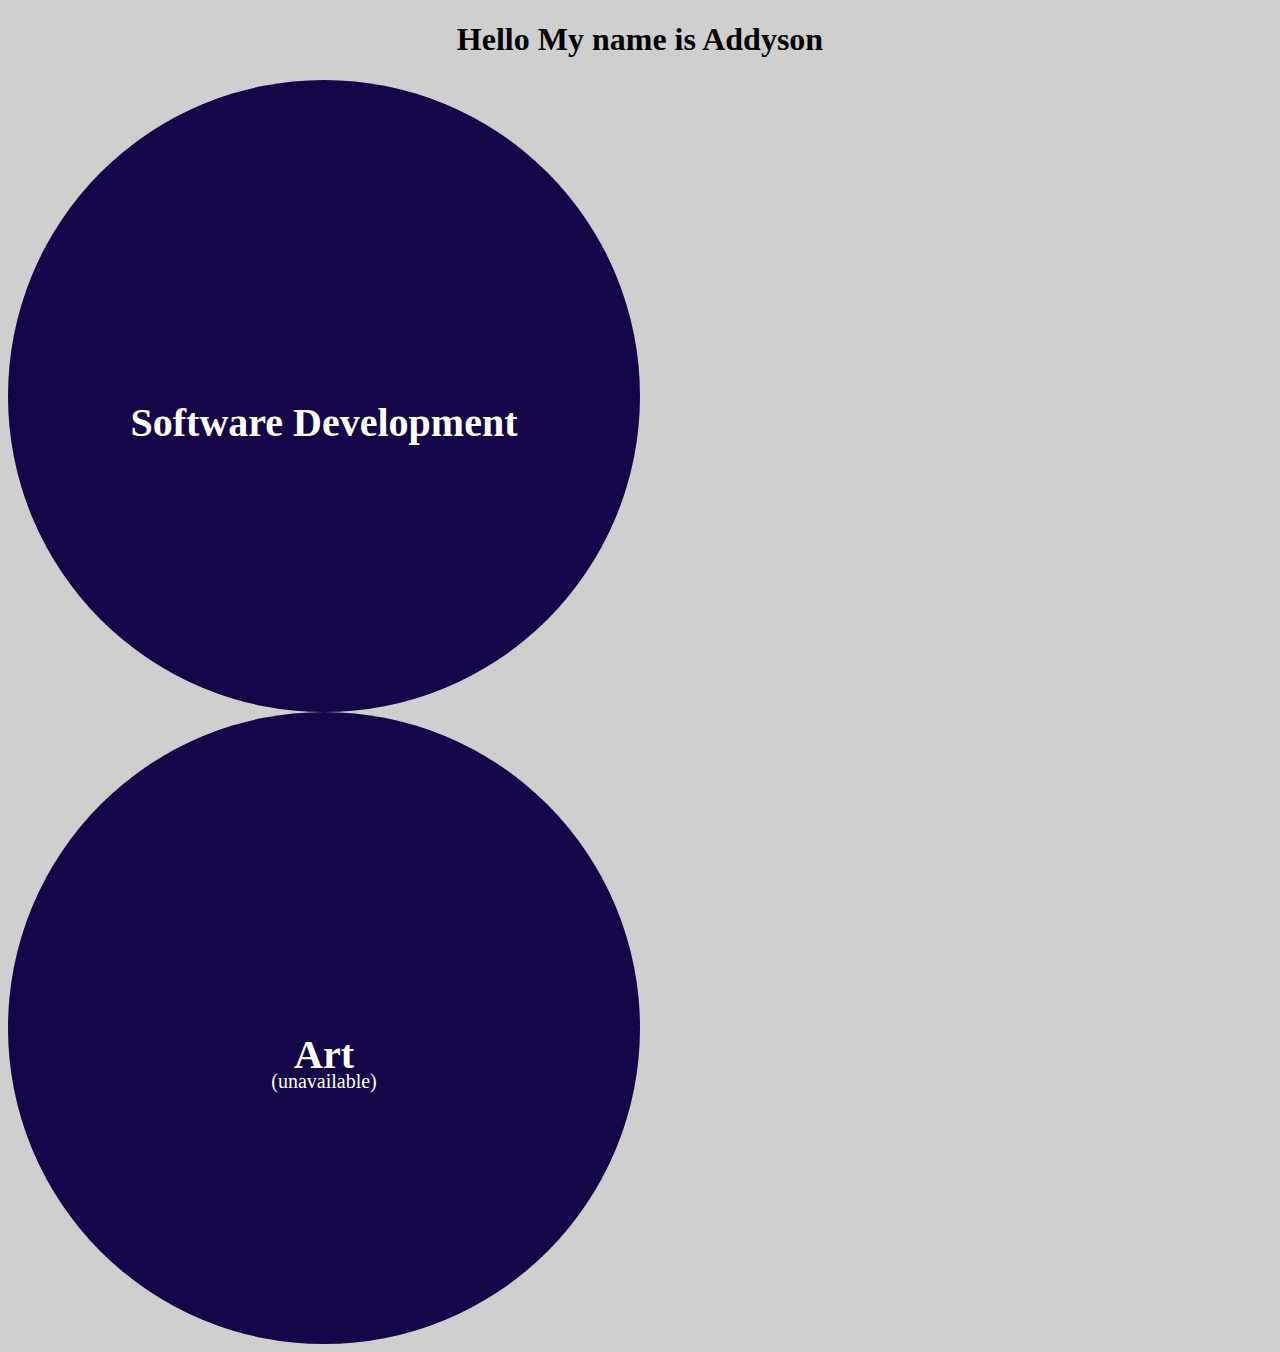
==== index.html @ 975f3881 "Circle style top page" ====
<!DOCTYPE html>
<html>

<head>
    <meta charset="utf-8">
    <title>Addyson Hangstefer</title>
    <link rel="stylesheet" href="CSS/styles.css">
    <link rel="icon" href="favicon.ico">
</head>

<body>
    <div>
        <h1 class="whoIAm">Hello My name is Addyson</h1>
    </div>
    <div class="main-div">
        <a href=""></a>
        <a href="webdevelopmentsite.html" alt="unavailable">
            <div class="code-side">
                <h1 class="software-heading">Software Development</h1>
            </div>
        </a>
        <div class="art-side">
            <h1 class="art-heading">Art</h1>
            <p>(unavailable)</p>
        </div>
    </div>
</body>

</html>
---- CSS/styles.css ----
/* *{
    border:2px solid red;
} */
          
                 /* circle style */
                     body{
                     background-color:rgb(207, 207, 207);
                     text-align:center;
                        }
                    
                    .art-side{
                     background-color:#130547;
                     width: 50%;
                     height:0;
                     font-size:20px;
                     color: #fff;
                     text-align:center;
                     line-height:0;
                     padding:25% 0;
                     border-radius:50%;
                     text-align: center;
                      }
                    .code-side{
                       background-color:#130547;
                     width: 50%;
                     height:0;
                     font-size:20px;
                     color: #fff;
                     text-align:center;
                     line-height:0;
                     padding:25% 0;
                     border-radius:50%;
                      }
                      /* Hover section */
                      .code-side:hover{
                          background-color: #7195be
                      }
                      .art-side:hover{
                          background-color:#2e274d;
                      }

                      a{
                          text-decoration: none;
                      }
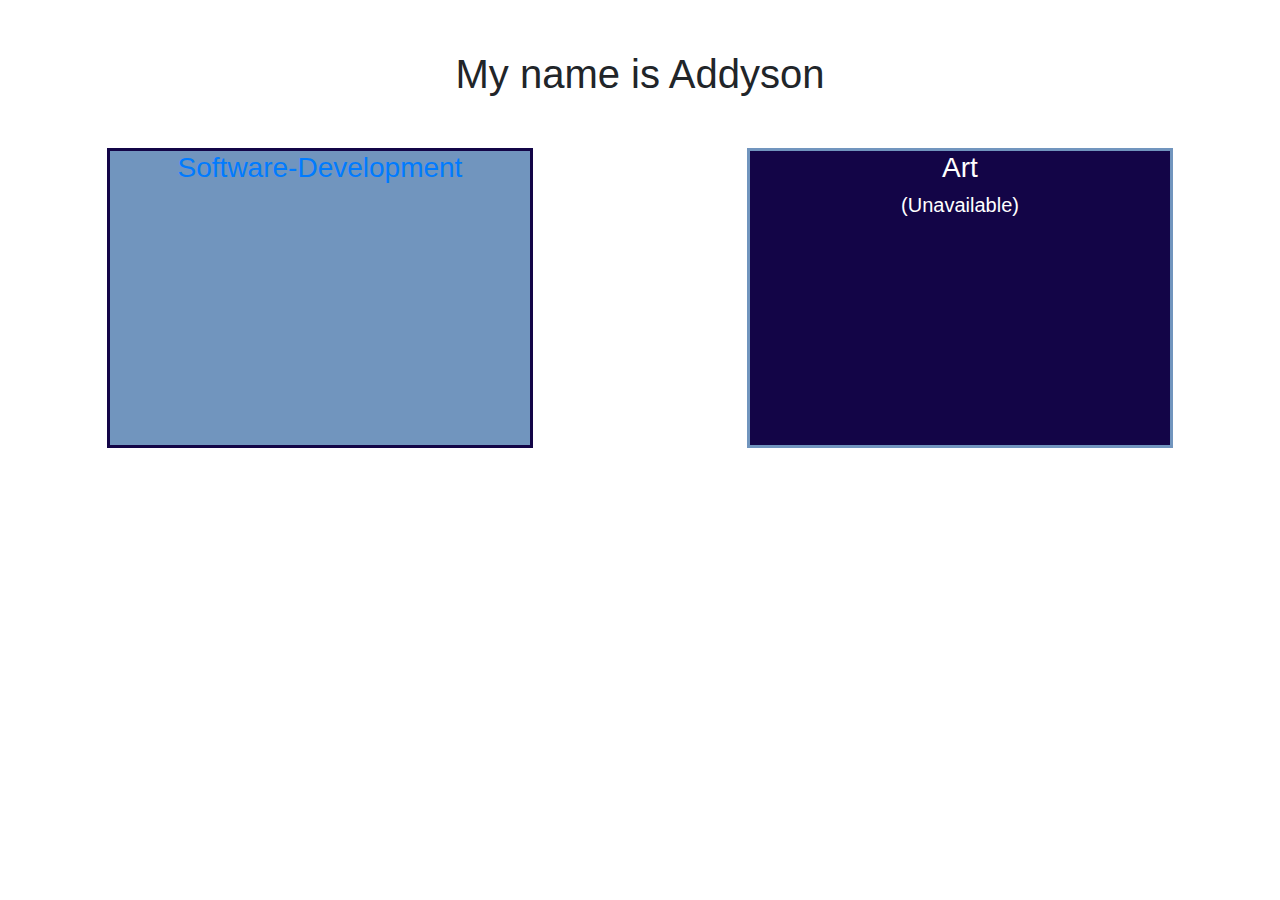
==== commit b8d71fd1: "changed to boxes for now with active link" ====
--- a/index.html
+++ b/index.html
@@ -6,24 +6,44 @@
     <title>Addyson Hangstefer</title>
     <link rel="stylesheet" href="CSS/styles.css">
     <link rel="icon" href="favicon.ico">
+    <!-- bootstrap links -->
+    <link rel="stylesheet" href="https://maxcdn.bootstrapcdn.com/bootstrap/4.0.0/css/bootstrap.min.css"
+        integrity="sha384-Gn5384xqQ1aoWXA+058RXPxPg6fy4IWvTNh0E263XmFcJlSAwiGgFAW/dAiS6JXm" crossorigin="anonymous">
+    <!--javascript links  -->
+    <script src="https://code.jquery.com/jquery-3.2.1.slim.min.js"
+        integrity="sha384-KJ3o2DKtIkvYIK3UENzmM7KCkRr/rE9/Qpg6aAZGJwFDMVNA/GpGFF93hXpG5KkN"
+        crossorigin="anonymous"></script>
+    <script src="https://cdnjs.cloudflare.com/ajax/libs/popper.js/1.12.9/umd/popper.min.js"
+        integrity="sha384-ApNbgh9B+Y1QKtv3Rn7W3mgPxhU9K/ScQsAP7hUibX39j7fakFPskvXusvfa0b4Q"
+        crossorigin="anonymous"></script>
+    <script src="https://maxcdn.bootstrapcdn.com/bootstrap/4.0.0/js/bootstrap.min.js"
+        integrity="sha384-JZR6Spejh4U02d8jOt6vLEHfe/JQGiRRSQQxSfFWpi1MquVdAyjUar5+76PVCmYl"
+        crossorigin="anonymous"></script>
 </head>
 
 <body>
-    <div>
-        <h1 class="whoIAm">Hello My name is Addyson</h1>
-    </div>
-    <div class="main-div">
-        <a href=""></a>
-        <a href="webdevelopmentsite.html" alt="unavailable">
-            <div class="code-side">
-                <h1 class="software-heading">Software Development</h1>
+    <div class="text-center container-fluid">
+
+        <div class="row justify-content-center">
+            <h1 class="intro-title">My name is Addyson</h1>
+        </div>
+        <div class="row justify-content-center">
+
+            <div class="col-lg-4 code-side">
+                <a href="webdevelopmentsite.html">
+                    <div>
+                        <h3 class="dev-title">Software-Development</h3>
+                    </div>
+                </a>
             </div>
-        </a>
-        <div class="art-side">
-            <h1 class="art-heading">Art</h1>
-            <p>(unavailable)</p>
+
+            <div class="col-lg-4 art-side">
+                <h3>Art</h3>
+                <h5>(Unavailable)</h5>
+            </div>
         </div>
     </div>
+
 </body>
 
 </html>--- a/CSS/styles.css
+++ b/CSS/styles.css
@@ -7,39 +7,49 @@
                      background-color:rgb(207, 207, 207);
                      text-align:center;
                         }
+
+                    .intro-title{
+                     margin-bottom:50px;
+                     margin-top: 50px;
+                    }
+                    
+                    .code-side{
+                     background-color:#7195be;
+                     width:300px;
+                     height:300px;
+                     margin:0 auto 20px auto; 
+                     color: black;
+                     border:3px solid #130547;
+                     padding-left:0px;
+                     padding-right:0px;
+                    }
+                    .dev-title{
+                        padding-bottom:260px;
+                    }
                     
                     .art-side{
                      background-color:#130547;
-                     width: 50%;
-                     height:0;
-                     font-size:20px;
+                     width:300px;
+                     height:300px;
+                     text-align:center;
+                     margin:0 auto 20px auto;    
                      color: #fff;
-                     text-align:center;
-                     line-height:0;
-                     padding:25% 0;
-                     border-radius:50%;
-                     text-align: center;
-                      }
-                    .code-side{
-                       background-color:#130547;
-                     width: 50%;
-                     height:0;
-                     font-size:20px;
-                     color: #fff;
-                     text-align:center;
-                     line-height:0;
-                     padding:25% 0;
-                     border-radius:50%;
-                      }
+                     border:3px solid #7195be;
+
+                    }
+                    
+
                       /* Hover section */
                       .code-side:hover{
-                          background-color: #7195be
+                          background-color: #91accc;
+                          color: black;
                       }
                       .art-side:hover{
-                          background-color:#2e274d;
+                          background-color:#241b42;
+                          color:white;
                       }
 
-                      a{
+                      button{
                           text-decoration: none;
                       }
 
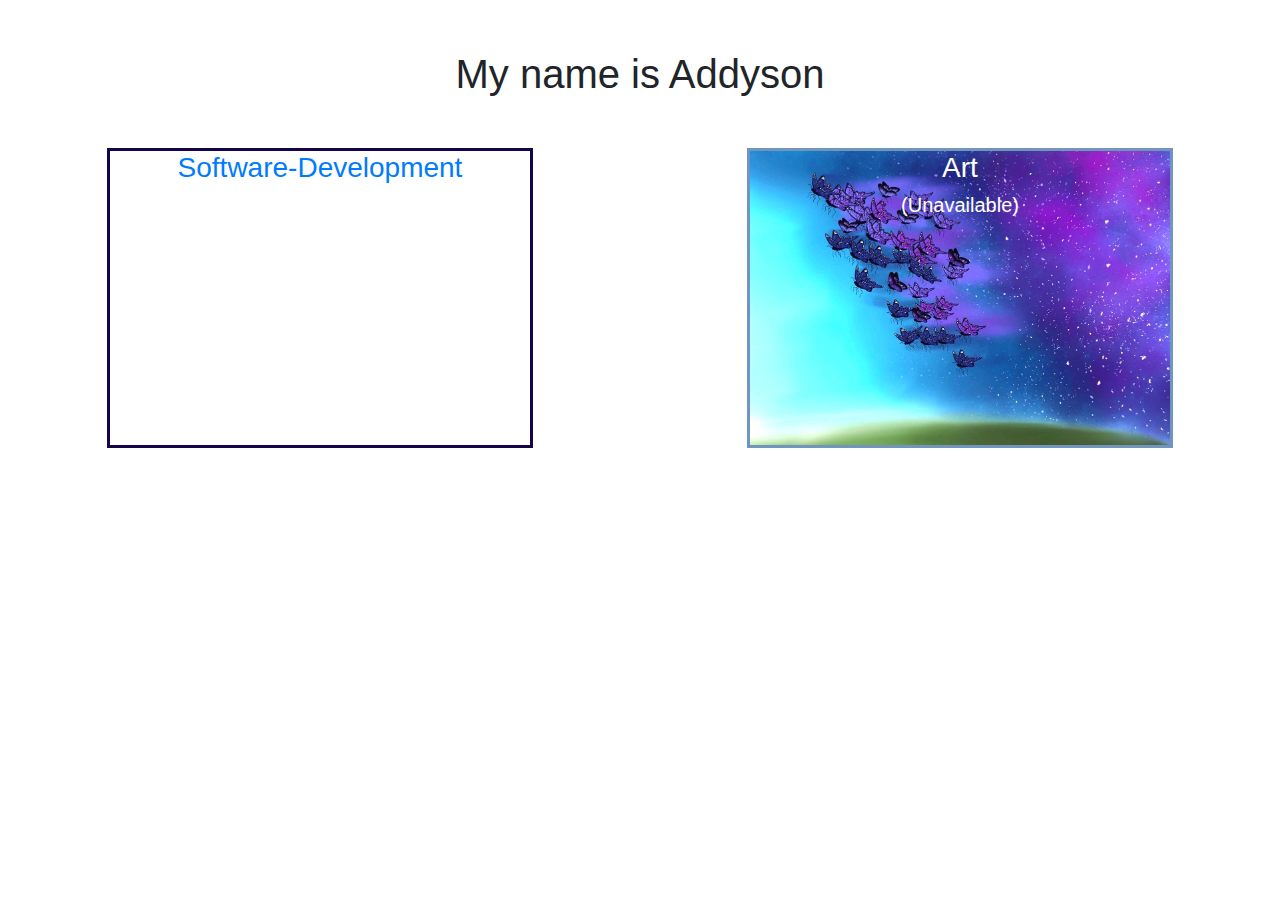
==== commit 3feac64c: "Added background images" ====
--- a/index.html
+++ b/index.html
@@ -29,7 +29,7 @@
         </div>
         <div class="row justify-content-center">
 
-            <div class="col-lg-4 code-side">
+            <div class="col-lg-4 col-md-6 code-side">
                 <a href="webdevelopmentsite.html">
                     <div>
                         <h3 class="dev-title">Software-Development</h3>
@@ -37,7 +37,7 @@
                 </a>
             </div>
 
-            <div class="col-lg-4 art-side">
+            <div class="col-lg-4 col-md-6 art-side">
                 <h3>Art</h3>
                 <h5>(Unavailable)</h5>
             </div>
--- a/CSS/styles.css
+++ b/CSS/styles.css
@@ -14,7 +14,8 @@
                     }
                     
                     .code-side{
-                     background-color:#7195be;
+                     background-image:url("../images/pankaj-patel-_SgRNwAVNKw-unsplash.jpg");
+                     background-size:480px, 480px;
                      width:300px;
                      height:300px;
                      margin:0 auto 20px auto; 
@@ -28,16 +29,27 @@
                     }
                     
                     .art-side{
-                     background-color:#130547;
-                     width:300px;
-                     height:300px;
-                     text-align:center;
-                     margin:0 auto 20px auto;    
-                     color: #fff;
-                     border:3px solid #7195be;
+                        background-image:url("../images/GalaxyButterflies.jpg");
+                        background-size:480px, 480px;
+                        width:300px;
+                        height:300px;
+                        text-align:center;
+                        margin:0 auto 20px auto;    
+                        color: #fff;
+                        border:3px solid #7195be;
+                        
+                    }
+                    /* @media section */
+                    
+                    @media (max-width: 800px){
+                        .code-side{
+                         margin: 5% 15% 5% 15%;
+                        }
+                        .art-side{
+                            margin: 5% 15% 5% 15%;
 
+                        }
                     }
-                    
 
                       /* Hover section */
                       .code-side:hover{
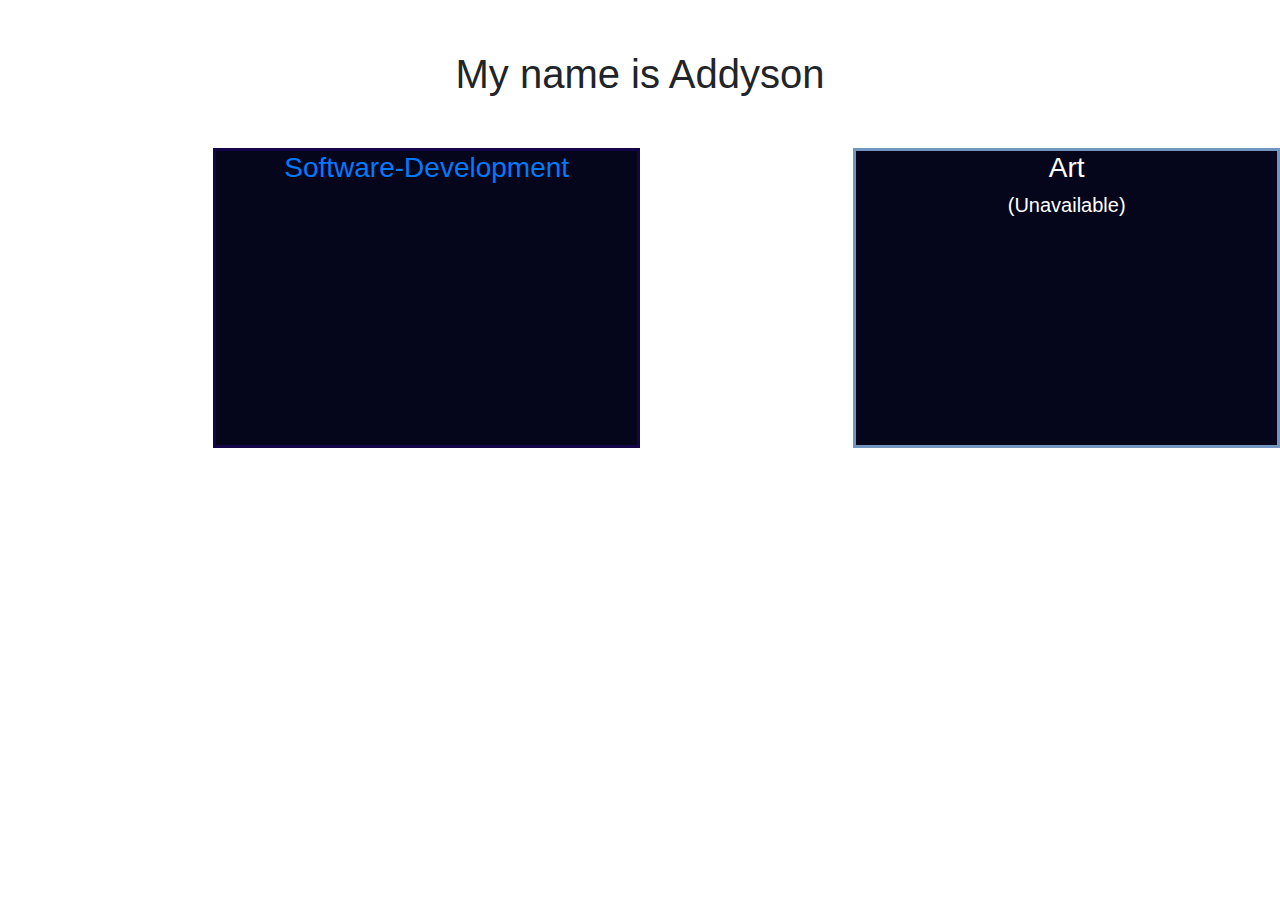
==== commit 0597e1d0: "images removed" ====
--- a/index.html
+++ b/index.html
@@ -29,7 +29,7 @@
         </div>
         <div class="row justify-content-center">
 
-            <div class="col-lg-4 col-md-6 code-side">
+            <div class="col-lg-4 m-auto code-side">
                 <a href="webdevelopmentsite.html">
                     <div>
                         <h3 class="dev-title">Software-Development</h3>
@@ -37,7 +37,7 @@
                 </a>
             </div>
 
-            <div class="col-lg-4 col-md-6 art-side">
+            <div class="col-lg-4  art-side">
                 <h3>Art</h3>
                 <h5>(Unavailable)</h5>
             </div>
--- a/CSS/styles.css
+++ b/CSS/styles.css
@@ -14,11 +14,12 @@
                     }
                     
                     .code-side{
-                     background-image:url("../images/pankaj-patel-_SgRNwAVNKw-unsplash.jpg");
-                     background-size:480px, 480px;
+                     /* background-image:url("../images/pankaj-patel-_SgRNwAVNKw-unsplash.jpg"); */
+                     /* background-size:480px, 480px; */
+                     background-color: rgb(5, 5, 27);
                      width:300px;
                      height:300px;
-                     margin:0 auto 20px auto; 
+                     /* margin:10% auto 10% auto;     */
                      color: black;
                      border:3px solid #130547;
                      padding-left:0px;
@@ -29,27 +30,21 @@
                     }
                     
                     .art-side{
-                        background-image:url("../images/GalaxyButterflies.jpg");
+                        /* background-image:url("../images/GalaxyButterflies.jpg"); */
+                        background-color: rgb(5, 5, 27);
                         background-size:480px, 480px;
                         width:300px;
                         height:300px;
                         text-align:center;
-                        margin:0 auto 20px auto;    
+                        /* margin:10% auto 10% auto;     */
                         color: #fff;
                         border:3px solid #7195be;
-                        
                     }
+                    
                     /* @media section */
                     
-                    @media (max-width: 800px){
-                        .code-side{
-                         margin: 5% 15% 5% 15%;
-                        }
-                        .art-side{
-                            margin: 5% 15% 5% 15%;
-
-                        }
-                    }
+                         
+                        
 
                       /* Hover section */
                       .code-side:hover{
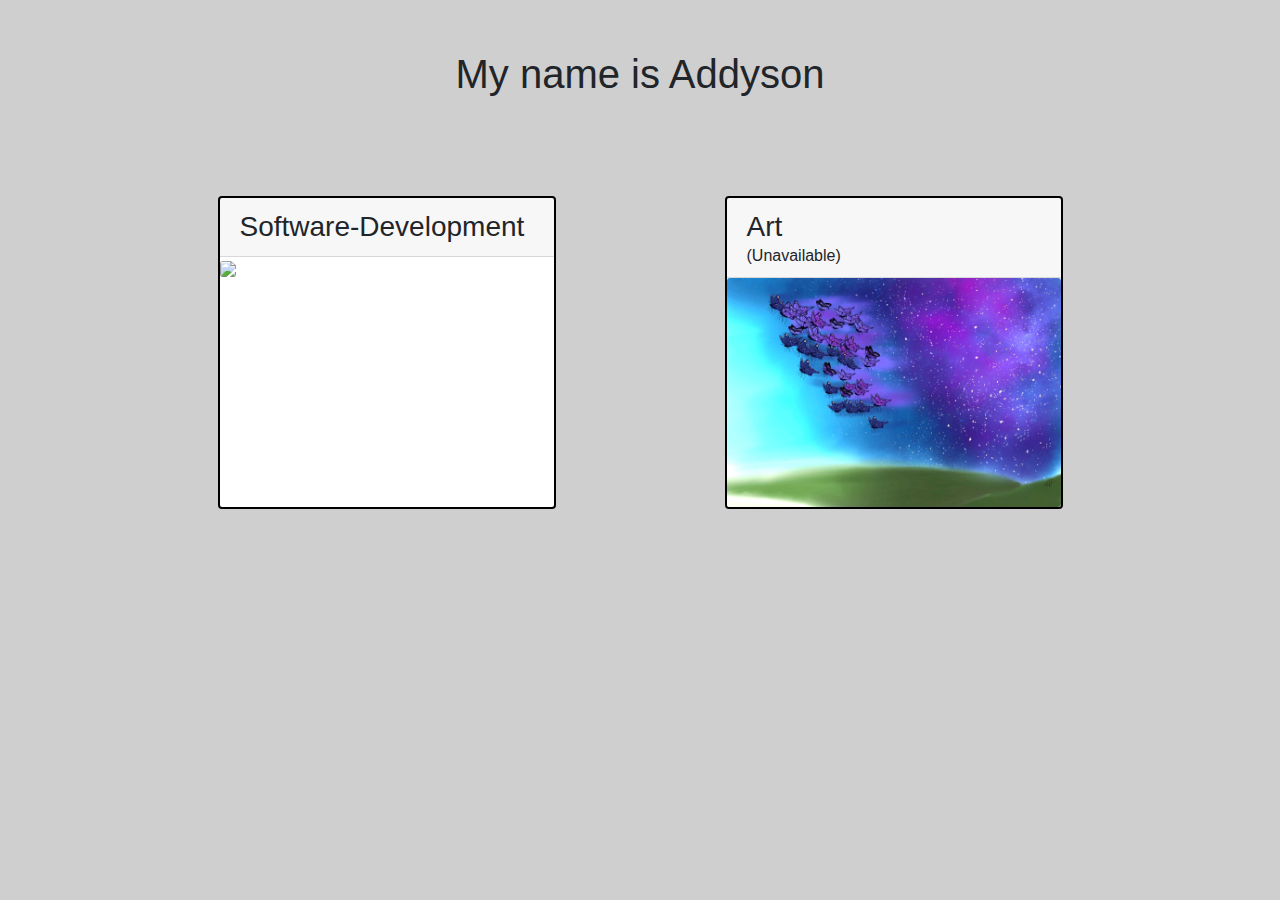
==== commit c4168983: "Added cards" ====
--- a/index.html
+++ b/index.html
@@ -4,11 +4,7 @@
 <head>
     <meta charset="utf-8">
     <title>Addyson Hangstefer</title>
-    <link rel="stylesheet" href="CSS/styles.css">
     <link rel="icon" href="favicon.ico">
-    <!-- bootstrap links -->
-    <link rel="stylesheet" href="https://maxcdn.bootstrapcdn.com/bootstrap/4.0.0/css/bootstrap.min.css"
-        integrity="sha384-Gn5384xqQ1aoWXA+058RXPxPg6fy4IWvTNh0E263XmFcJlSAwiGgFAW/dAiS6JXm" crossorigin="anonymous">
     <!--javascript links  -->
     <script src="https://code.jquery.com/jquery-3.2.1.slim.min.js"
         integrity="sha384-KJ3o2DKtIkvYIK3UENzmM7KCkRr/rE9/Qpg6aAZGJwFDMVNA/GpGFF93hXpG5KkN"
@@ -19,28 +15,39 @@
     <script src="https://maxcdn.bootstrapcdn.com/bootstrap/4.0.0/js/bootstrap.min.js"
         integrity="sha384-JZR6Spejh4U02d8jOt6vLEHfe/JQGiRRSQQxSfFWpi1MquVdAyjUar5+76PVCmYl"
         crossorigin="anonymous"></script>
+    <!-- bootstrap links -->
+    <link rel="stylesheet" href="https://maxcdn.bootstrapcdn.com/bootstrap/4.0.0/css/bootstrap.min.css"
+        integrity="sha384-Gn5384xqQ1aoWXA+058RXPxPg6fy4IWvTNh0E263XmFcJlSAwiGgFAW/dAiS6JXm" crossorigin="anonymous">
+    <link rel="stylesheet" href="CSS/styles.css">
 </head>
 
 <body>
-    <div class="text-center container-fluid">
+    <div class="container">
 
         <div class="row justify-content-center">
             <h1 class="intro-title">My name is Addyson</h1>
         </div>
-        <div class="row justify-content-center">
 
-            <div class="col-lg-4 m-auto code-side">
-                <a href="webdevelopmentsite.html">
-                    <div>
-                        <h3 class="dev-title">Software-Development</h3>
-                    </div>
-                </a>
+        <div class="row m-5">
+            <div class="col-lg-4 card code-side">
+                <h3 class="card-header">Software-Development</h3>
+                <div class="card-body">
+                    <a href="./webdevelopmentsite.html">
+                        <img class=" card-img" src="./images/pankaj-patel-_SgRNwAVNKw-unsplash.jpg"></img>
+                    </a>
+                </div>
             </div>
 
-            <div class="col-lg-4  art-side">
-                <h3>Art</h3>
-                <h5>(Unavailable)</h5>
+            <div class="col-lg-4 card art-side">
+                <div class="card-header">
+                    <h3>Art</h3>
+                    <h6 class="card-subtitle">(Unavailable)</h6>
+                </div>
+                <div class="card-body">
+                    <img class="card-img" src="./images/GalaxyButterflies.jpg"></img>
+                </div>
             </div>
+
         </div>
     </div>
 
--- a/CSS/styles.css
+++ b/CSS/styles.css
@@ -2,67 +2,48 @@
     border:2px solid red;
 } */
           
-                 /* circle style */
-                     body{
-                     background-color:rgb(207, 207, 207);
-                     text-align:center;
-                        }
-
                     .intro-title{
                      margin-bottom:50px;
                      margin-top: 50px;
                     }
-                    
+                    body{
+                        background-color: rgb(207, 207, 207);
+                    }
                     .code-side{
-                     /* background-image:url("../images/pankaj-patel-_SgRNwAVNKw-unsplash.jpg"); */
-                     /* background-size:480px, 480px; */
-                     background-color: rgb(5, 5, 27);
-                     width:300px;
-                     height:300px;
-                     /* margin:10% auto 10% auto;     */
-                     color: black;
-                     border:3px solid #130547;
-                     padding-left:0px;
-                     padding-right:0px;
+                        margin:0 auto 20px auto;
+                        padding:0px
                     }
-                    .dev-title{
-                        padding-bottom:260px;
+                    .art-side{
+                        margin:0 auto 20px auto;
+                        padding:0px
+
                     }
-                    
-                    .art-side{
-                        /* background-image:url("../images/GalaxyButterflies.jpg"); */
-                        background-color: rgb(5, 5, 27);
-                        background-size:480px, 480px;
-                        width:300px;
-                        height:300px;
-                        text-align:center;
-                        /* margin:10% auto 10% auto;     */
-                        color: #fff;
-                        border:3px solid #7195be;
+
+                    .code-header{
+                        margin:0;
+                        padding-bottom: 235px;
                     }
-                    
-                    /* @media section */
-                    
-                         
-                        
+
+                    .card{
+                        border:2px solid black;
+                    }
+
+                   .card-body{
+                       padding:0;
+                   }
 
                       /* Hover section */
-                      .code-side:hover{
+
+                    .card:hover{
+                        background-color:#1b0957;
+                          color:white;
+                    }
+
+                      /* .code-side:hover{
                           background-color: #91accc;
                           color: black;
                       }
                       .art-side:hover{
                           background-color:#241b42;
                           color:white;
-                      }
-
-                      button{
-                          text-decoration: none;
-                      }
-
-                
-
-                
-                
-                
-               
+                      } */
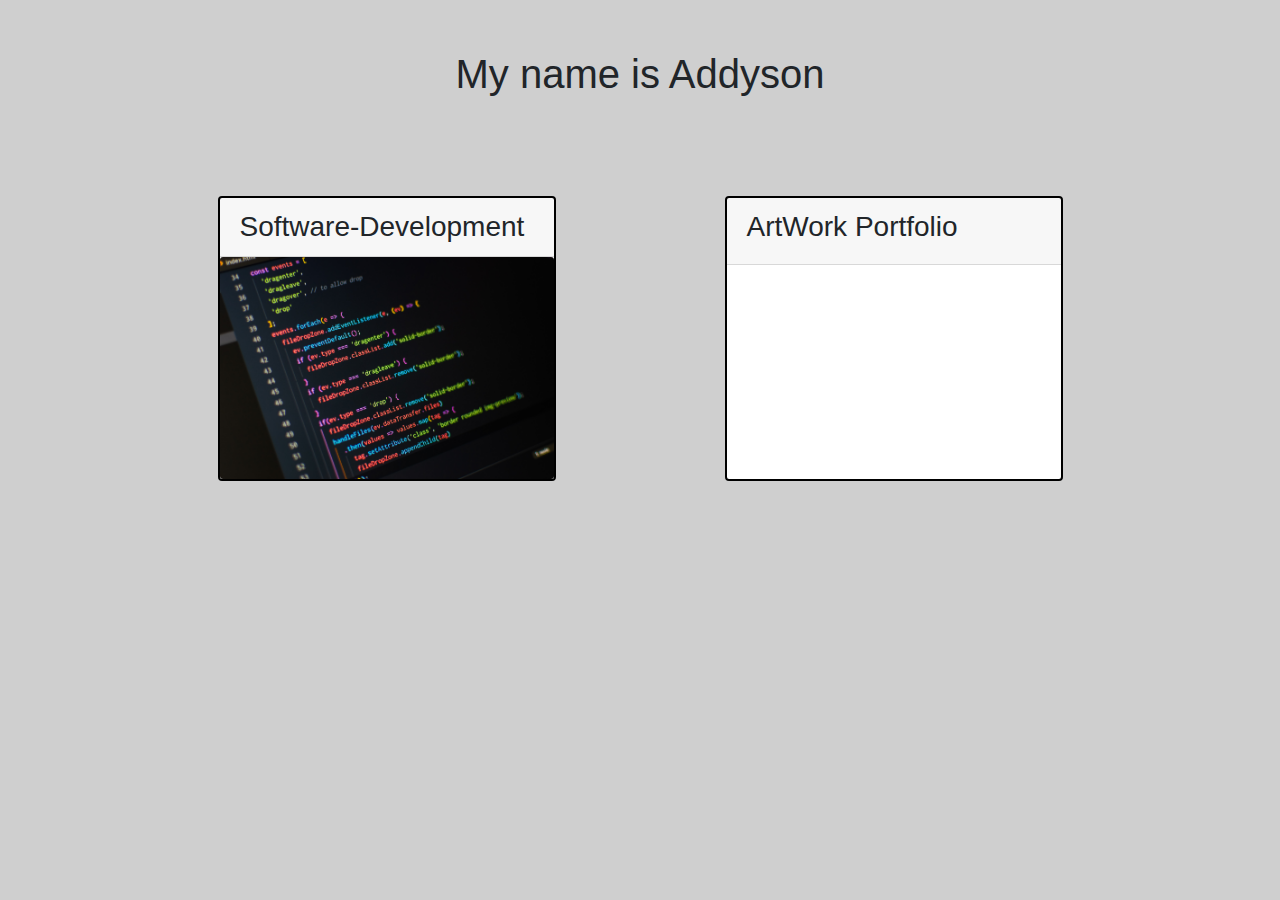
==== commit 480def0e: "Art Portfolio added" ====
--- a/index.html
+++ b/index.html
@@ -40,11 +40,13 @@
 
             <div class="col-lg-4 card art-side">
                 <div class="card-header">
-                    <h3>Art</h3>
-                    <h6 class="card-subtitle">(Unavailable)</h6>
+                    <h3>ArtWork Portfolio</h3>
+                    <!-- <h6 class="card-subtitle">(Unavailable)</h6> -->
                 </div>
                 <div class="card-body">
-                    <img class="card-img" src="./images/GalaxyButterflies.jpg"></img>
+                    <a href="https://www.artstation.com/butterflyblossom" alt="Portfolio" <img class="card-img"
+                        src="./images/GalaxyButterflies.jpg"></img>
+                    </a>
                 </div>
             </div>
 
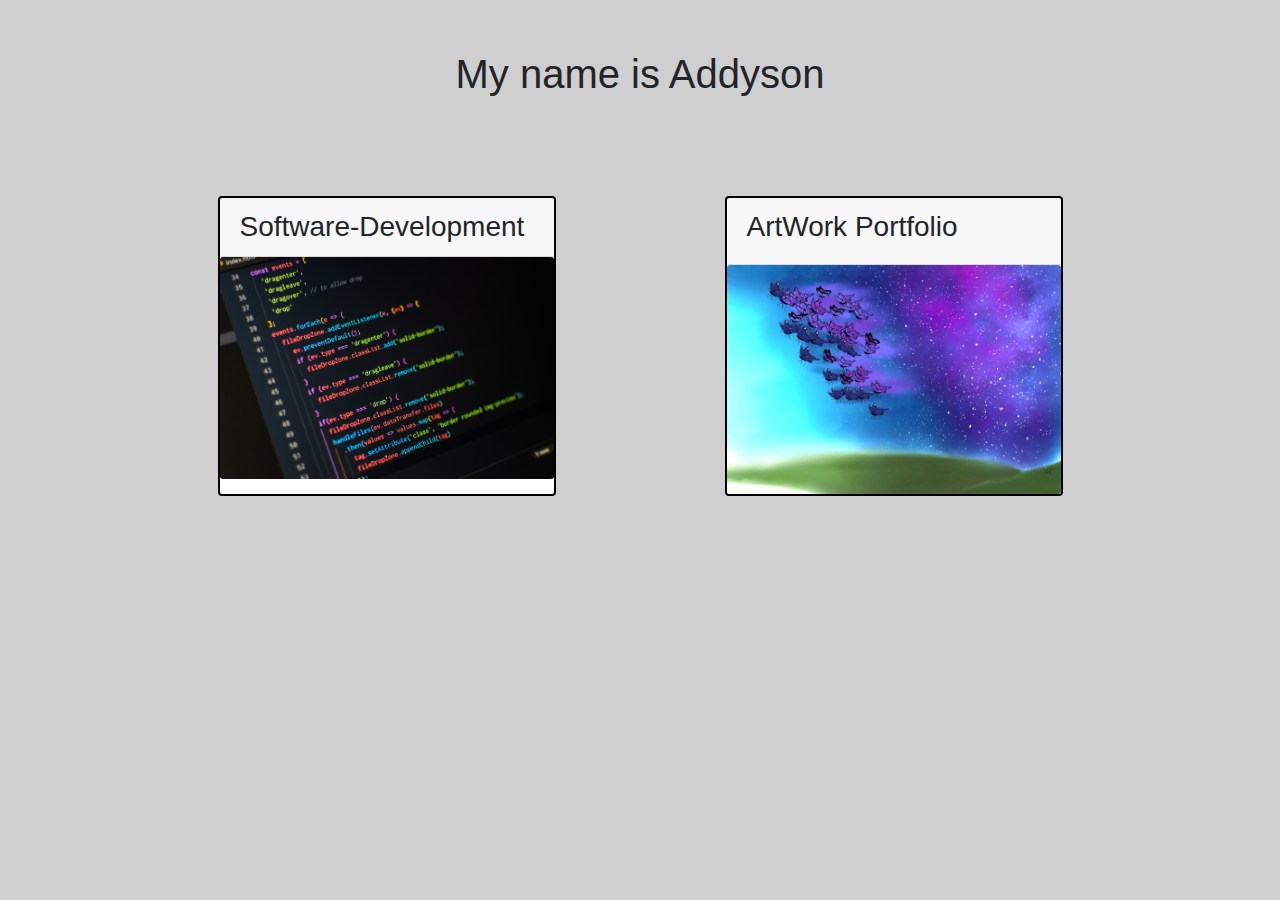
==== commit 6ad4d194: "fixed small bug" ====
--- a/index.html
+++ b/index.html
@@ -44,8 +44,8 @@
                     <!-- <h6 class="card-subtitle">(Unavailable)</h6> -->
                 </div>
                 <div class="card-body">
-                    <a href="https://www.artstation.com/butterflyblossom" alt="Portfolio" <img class="card-img"
-                        src="./images/GalaxyButterflies.jpg"></img>
+                    <a href="https://www.artstation.com/butterflyblossom" alt="Portfolio">
+                        <img class="card-img" src="./images/GalaxyButterflies.jpg"></img>
                     </a>
                 </div>
             </div>
